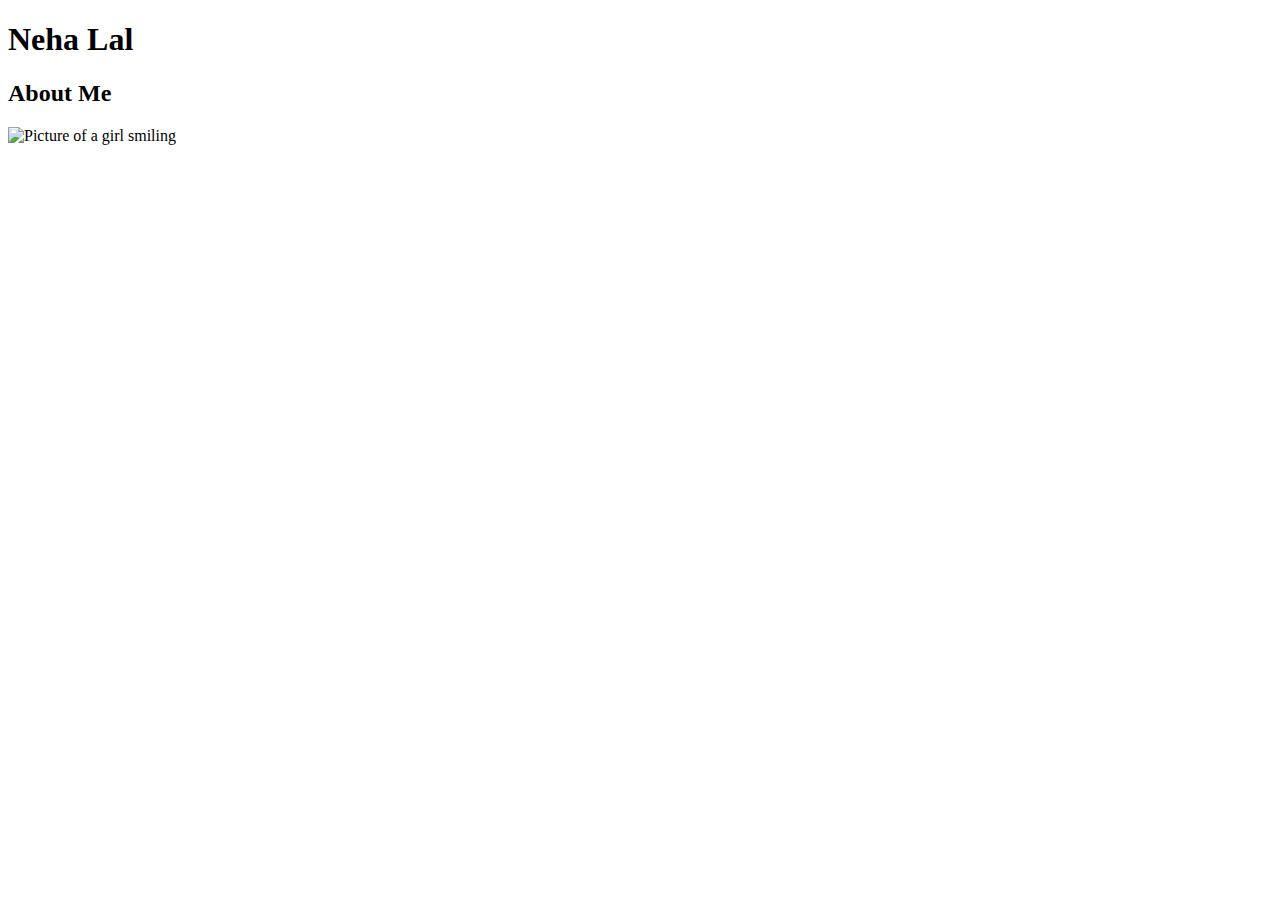
==== index.html @ 6580af2f "added basic html skeleton" ====
<!DOCTYPE html>
<html lang="en">
<head>
    <meta charset="UTF-8">
    <meta name="viewport" content="width=device-width, initial-scale=1.0">
    <meta http-equiv="X-UA-Compatible" content="ie=edge">
    <title>About Neha Lal</title>
</head>
<body>
    <h1>Neha Lal</h1>
    <h2>About Me</h2>
    <img src="https://avatars3.githubusercontent.com/u/36487397?s=400&u=fda80e270e24e4fafabc25ebcee75f00b4522da4&v=4" alt="Picture of a girl smiling">
</body>
</html>
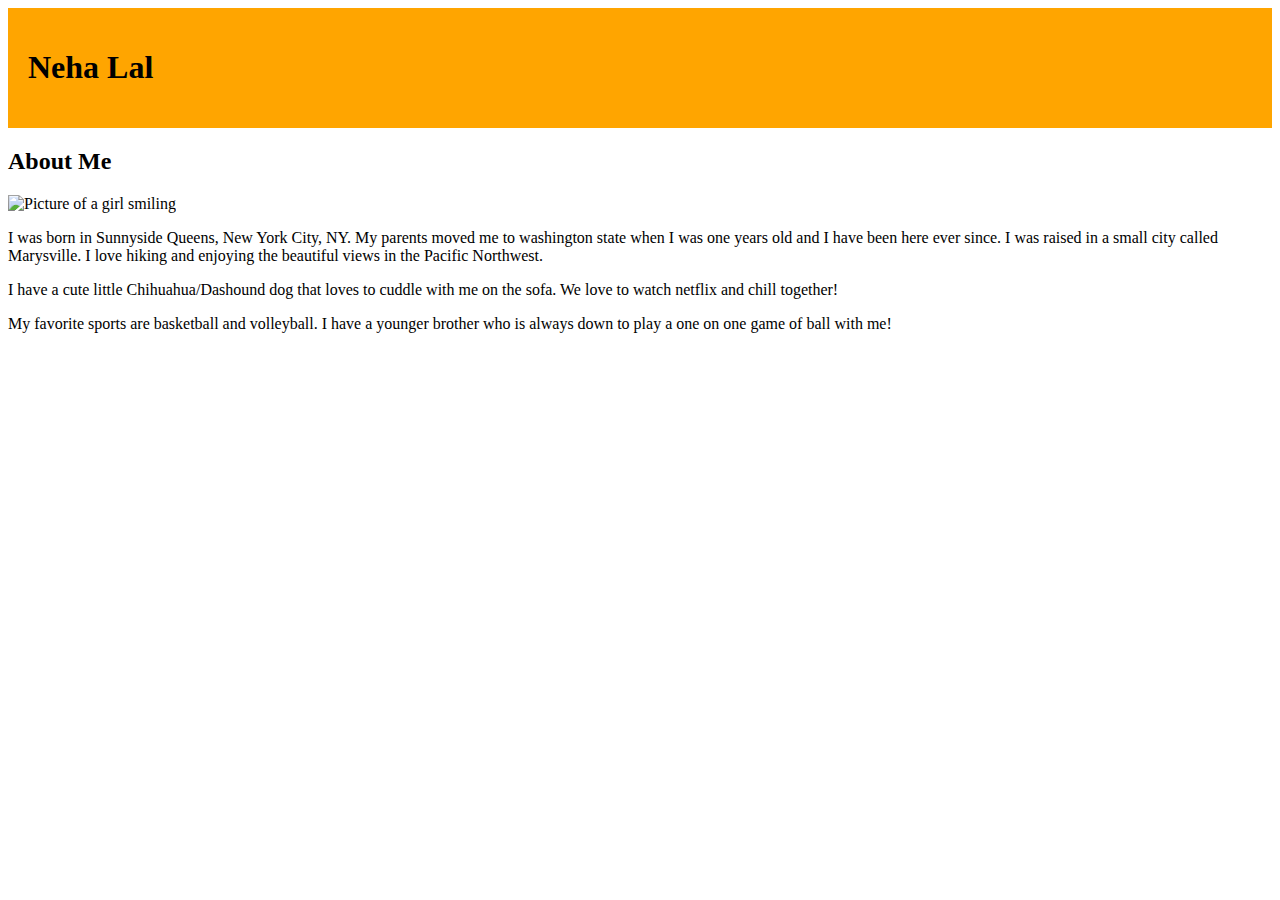
==== commit 3c10f20c: "added info about myself" ====
--- a/index.html
+++ b/index.html
@@ -5,10 +5,33 @@
     <meta name="viewport" content="width=device-width, initial-scale=1.0">
     <meta http-equiv="X-UA-Compatible" content="ie=edge">
     <title>About Neha Lal</title>
+    <link rel="stylesheet" type="text/css" href="assets/css/style.css">
 </head>
 <body>
-    <h1>Neha Lal</h1>
-    <h2>About Me</h2>
-    <img src="https://avatars3.githubusercontent.com/u/36487397?s=400&u=fda80e270e24e4fafabc25ebcee75f00b4522da4&v=4" alt="Picture of a girl smiling">
+
+    <header>
+        <h1>Neha Lal</h1>
+    </header>
+
+    <div>
+        <h2>About Me</h2>
+    </div>
+
+    <aside>
+        <img src="https://avatars3.githubusercontent.com/u/36487397?s=400&u=fda80e270e24e4fafabc25ebcee75f00b4522da4&v=4" alt="Picture of a girl smiling">
+    </aside>
+
+    <section>
+    <p>
+        I was born in Sunnyside Queens, New York City, NY. My parents moved me to washington state when I was one years old and I have been here ever since. I was raised in a small city called Marysville.
+        I love hiking and enjoying the beautiful views in the Pacific Northwest. 
+    </p>
+    <p>
+        I have a cute little Chihuahua/Dashound dog that loves to cuddle with me on the sofa. We love to watch netflix and chill together!
+    </p>
+    <p>
+        My favorite sports are basketball and volleyball. I have a younger brother who is always down to play a one on one game of ball with me!
+    </p>
+    </section>
 </body>
-</html>+</html> --- a/assets/css/style.css
+++ b/assets/css/style.css
@@ -0,0 +1,6 @@
+header {
+    padding: 20px;
+    margin-bottom: 20px;
+    color:;
+    background: orange
+  }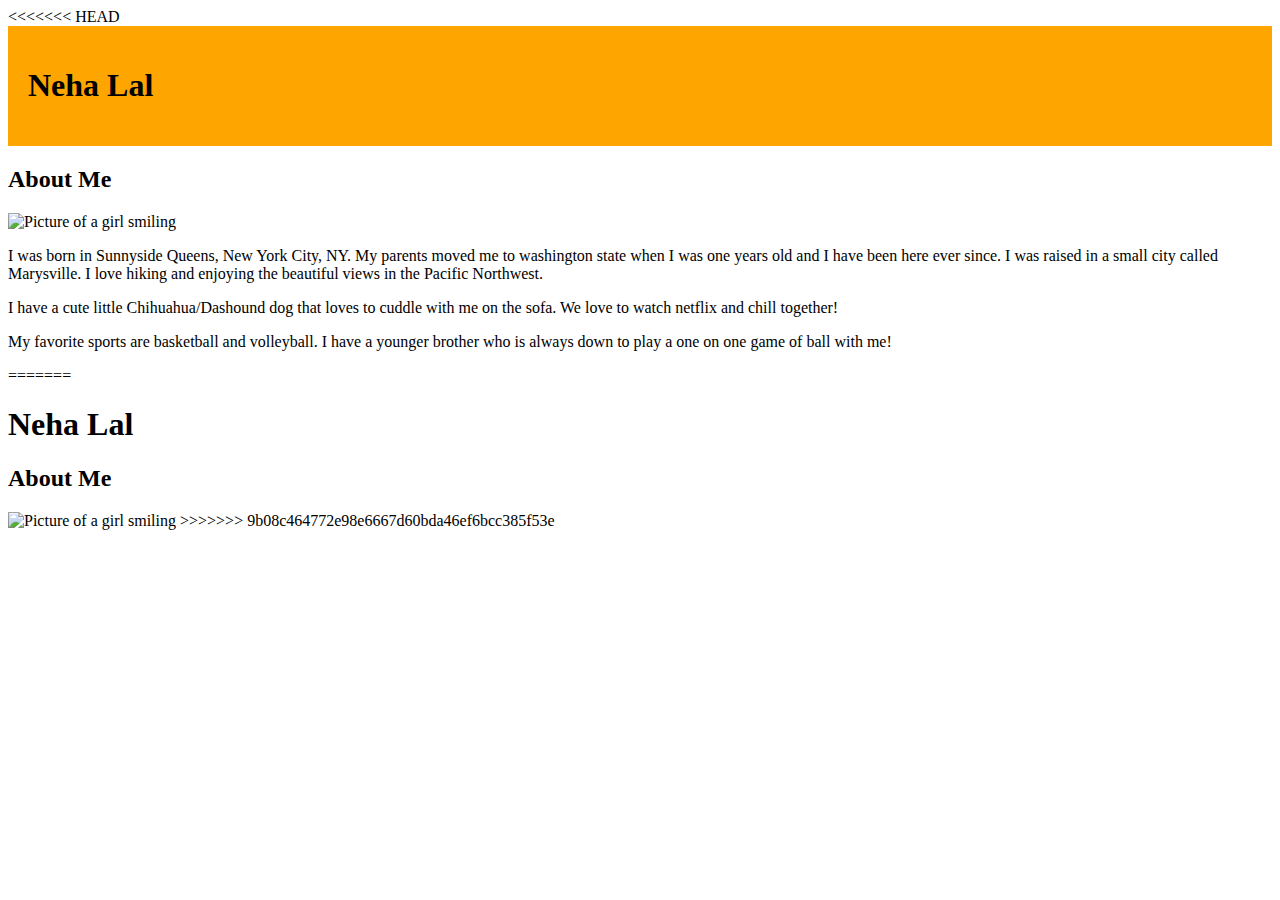
==== commit 633c9a2f: "added more info" ====
--- a/index.html
+++ b/index.html
@@ -5,6 +5,7 @@
     <meta name="viewport" content="width=device-width, initial-scale=1.0">
     <meta http-equiv="X-UA-Compatible" content="ie=edge">
     <title>About Neha Lal</title>
+<<<<<<< HEAD
     <link rel="stylesheet" type="text/css" href="assets/css/style.css">
 </head>
 <body>
@@ -34,4 +35,13 @@
     </p>
     </section>
 </body>
-</html> +</html> 
+=======
+</head>
+<body>
+    <h1>Neha Lal</h1>
+    <h2>About Me</h2>
+    <img src="https://avatars3.githubusercontent.com/u/36487397?s=400&u=fda80e270e24e4fafabc25ebcee75f00b4522da4&v=4" alt="Picture of a girl smiling">
+</body>
+</html>
+>>>>>>> 9b08c464772e98e6667d60bda46ef6bcc385f53e
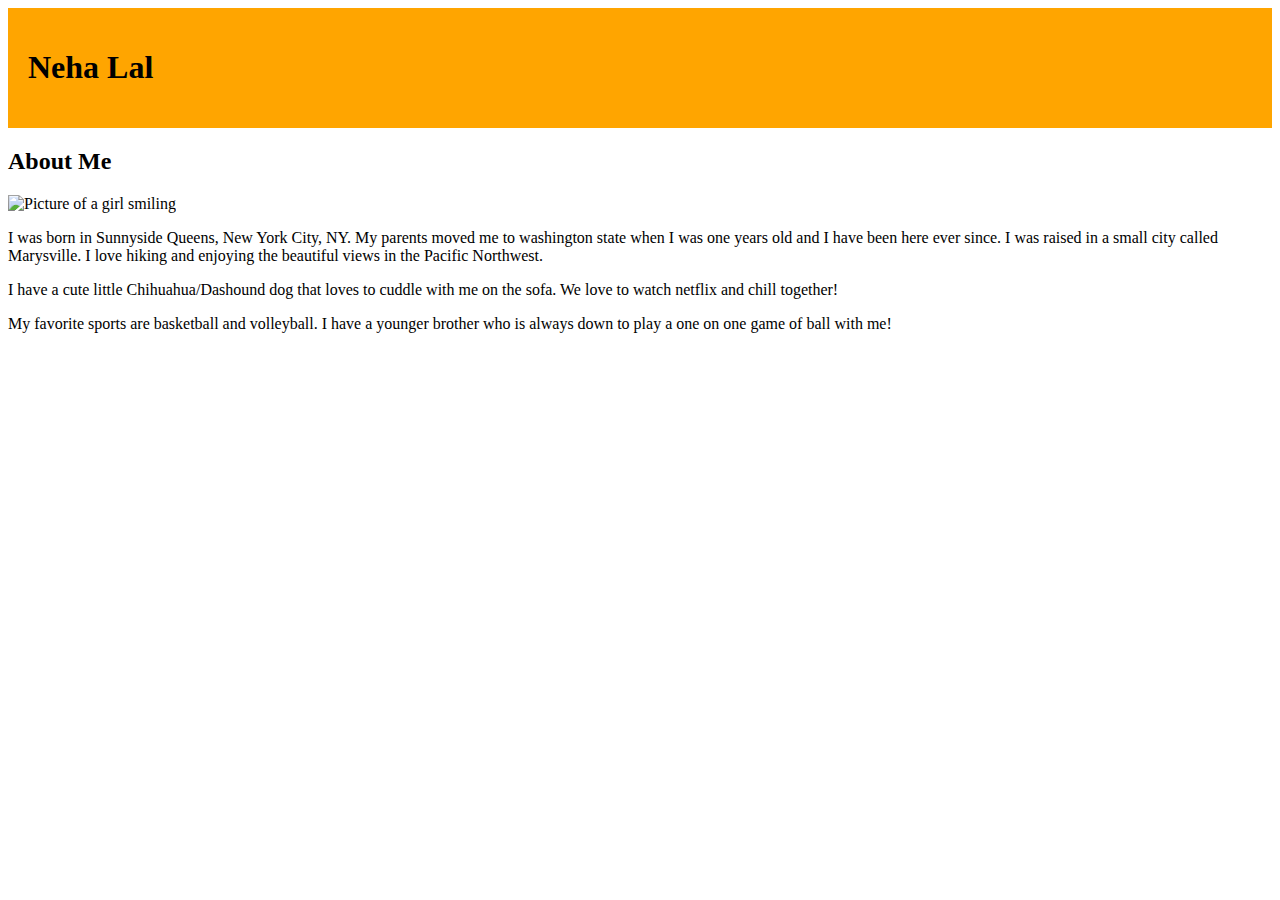
==== commit e9edaf00: "updated" ====
--- a/index.html
+++ b/index.html
@@ -5,8 +5,8 @@
     <meta name="viewport" content="width=device-width, initial-scale=1.0">
     <meta http-equiv="X-UA-Compatible" content="ie=edge">
     <title>About Neha Lal</title>
-<<<<<<< HEAD
     <link rel="stylesheet" type="text/css" href="assets/css/style.css">
+
 </head>
 <body>
 
@@ -36,12 +36,3 @@
     </section>
 </body>
 </html> 
-=======
-</head>
-<body>
-    <h1>Neha Lal</h1>
-    <h2>About Me</h2>
-    <img src="https://avatars3.githubusercontent.com/u/36487397?s=400&u=fda80e270e24e4fafabc25ebcee75f00b4522da4&v=4" alt="Picture of a girl smiling">
-</body>
-</html>
->>>>>>> 9b08c464772e98e6667d60bda46ef6bcc385f53e
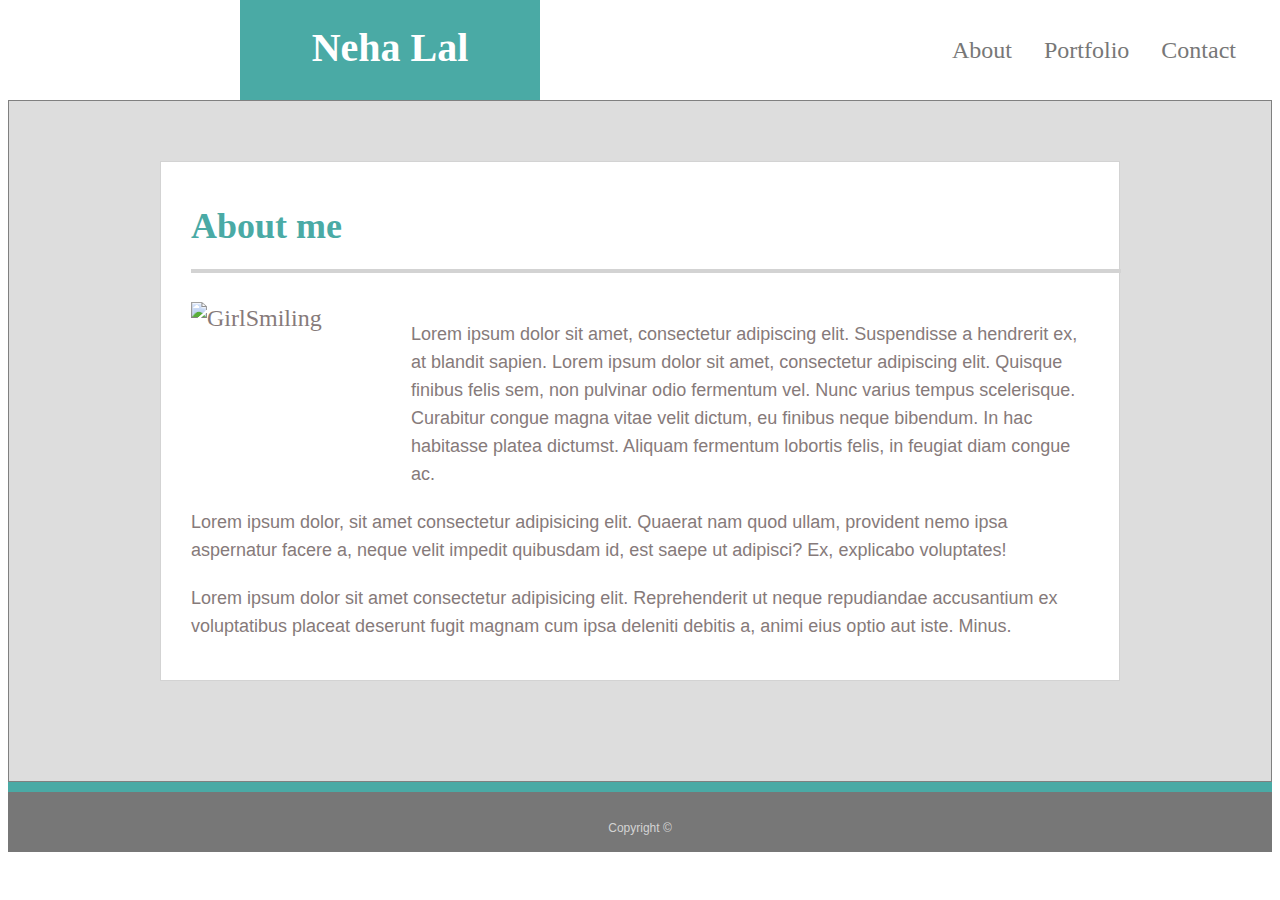
==== commit c776aa43: "finished about me page" ====
--- a/index.html
+++ b/index.html
@@ -1,38 +1,50 @@
 <!DOCTYPE html>
-<html lang="en">
+<html lang="en-us">
+
 <head>
-    <meta charset="UTF-8">
-    <meta name="viewport" content="width=device-width, initial-scale=1.0">
-    <meta http-equiv="X-UA-Compatible" content="ie=edge">
-    <title>About Neha Lal</title>
-    <link rel="stylesheet" type="text/css" href="assets/css/style.css">
+  <meta charset="UTF-8">
+  <title>Basic-Portfolio</title>
+  <link rel="stylesheet" type="text/css" href="assets/css/style.css">
+</head>
 
-</head>
 <body>
+    <ul>
+            <li><a href="#news">Contact</a></li>
+            <li><a href="#contact">Portfolio</a></li>
+            <li style="float:right"><a class="active" href="#about">About</a></li>
+    </ul>
 
-    <header>
-        <h1>Neha Lal</h1>
-    </header>
+  <div id="fixed">
+    <strong><br>Neha Lal</strong>
+  </div>
 
-    <div>
-        <h2>About Me</h2>
+  <div class="about">
+    <!-- Content Section -->
+    <section id="content">
+      <!-- Heading 1: The Most Important Headline -->
+    <div id="me">
+      <h1>About me</h1>
+      <hr size="6" width="930px" align="left" color="lightgrey">
     </div>
 
-    <aside>
-        <img src="https://avatars3.githubusercontent.com/u/36487397?s=400&u=fda80e270e24e4fafabc25ebcee75f00b4522da4&v=4" alt="Picture of a girl smiling">
-    </aside>
+      <img src= "https://avatars3.githubusercontent.com/u/36487397?s=400&u=fda80e270e24e4fafabc25ebcee75f00b4522da4&v=4" width="200" height="200" alt="GirlSmiling" align="left" align="middle" style="margin: 0px 20px 0px 0px">
+      <p align=right>Lorem ipsum dolor sit amet, consectetur adipiscing elit. Suspendisse a hendrerit ex, at blandit sapien. Lorem ipsum dolor sit amet, consectetur adipiscing elit. Quisque finibus felis sem, non pulvinar odio fermentum vel. Nunc varius tempus scelerisque.
+        Curabitur congue magna vitae velit dictum, eu finibus neque bibendum. In hac habitasse platea dictumst. Aliquam fermentum lobortis felis, in feugiat diam congue ac. </p>
+        <p>Lorem ipsum dolor, sit amet consectetur adipisicing elit. Quaerat nam quod ullam, provident nemo ipsa aspernatur facere a, neque velit impedit quibusdam id, est saepe ut adipisci? Ex, explicabo voluptates!</p>
+        <p>Lorem ipsum dolor sit amet consectetur adipisicing elit. Reprehenderit ut neque repudiandae accusantium ex voluptatibus placeat deserunt fugit magnam cum ipsa deleniti debitis a, animi eius optio aut iste. Minus.</p>
+    </div>
 
-    <section>
-    <p>
-        I was born in Sunnyside Queens, New York City, NY. My parents moved me to washington state when I was one years old and I have been here ever since. I was raised in a small city called Marysville.
-        I love hiking and enjoying the beautiful views in the Pacific Northwest. 
-    </p>
-    <p>
-        I have a cute little Chihuahua/Dashound dog that loves to cuddle with me on the sofa. We love to watch netflix and chill together!
-    </p>
-    <p>
-        My favorite sports are basketball and volleyball. I have a younger brother who is always down to play a one on one game of ball with me!
-    </p>
+      <!-- relatively positioned div -->
+    <div id="relative">
+        <br> 
+    </dv>
+      
+    </div>
+        <footer>Copyright &copy;</footer>
+    </div>
+
     </section>
+  </div>
 </body>
-</html> 
+
+</html>
--- a/assets/css/style.css
+++ b/assets/css/style.css
@@ -1,6 +1,109 @@
-header {
-    padding: 20px;
-    margin-bottom: 20px;
-    color:;
-    background: orange
-  }+* {
+  box-sizing: border-box;
+}
+
+ul {
+    list-style-type: none;
+    margin: 20px;
+    padding: 0;
+    overflow: hidden;
+    background-color: #ffffff;
+  }
+  
+  li {
+    float: right;
+  }
+  
+  li a {
+    display: block;
+    font-family: 'Georgia', Times, Times New Roman, serif;
+    color: #777777;
+    text-align: center;
+    padding: 14px 16px;
+    text-decoration: none;
+  }
+  
+  /* Change the link color to #111 (black) on hover */
+  li a:hover {
+  background-color: #111;
+}
+
+body {
+  font-size: 24px;
+  line-height: 32px;
+  color: #333;
+}
+
+#fixed {
+  Position: absolute;
+  width: 300px;
+  height: 100px;
+  top: 0;
+  left: 240px;
+  padding: 0;
+  margin: 0;
+  text-align: center;
+  font-family: 'Georgia', Times, Times New Roman, serif;
+  color: white;
+  font-size: 40px;
+  background: #4aaaa5;
+}
+
+#me {
+  Position: absolute;
+  color: #4aaaa5;
+  width: 300px;
+  height: 100px;
+  top: 180px;
+}
+
+.about{
+  background-color:#dddddd;
+  color: #867a7a;
+  padding: 60px 100px 100px 100px;
+  margin: 0;
+  border: 1px solid grey;
+}
+
+#content{
+  width: 960px;
+  padding: 140px 30px 20px 30px;
+  margin: 0 auto;
+  border: 1px solid lightgrey;
+  background-color:#ffffff;
+}
+
+h1 {
+  margin-bottom: 20px;
+  font-size: 36px;
+  font-family: 'Georgia', Times, Times New Roman, serif;
+  line-height: 45px;
+}
+
+p {
+  margin-bottom: 20px;
+  font-size: 18px;
+  font-family: 'Arial', 'Helvetica Neue', Helvetica, sans-serif;
+  line-height: 28px;
+  text-align: left;
+}
+
+#relative {
+  position: relative;
+  height: 10px;
+  padding: 0px;
+  margin-bottom: 0;
+  background: #4aaaa5;
+}
+
+footer {
+  border: 1px grey;
+  background-color: #777777;
+  height: 60px;
+  width: 100%;
+  text-align: center;
+  font-size: 12px;
+  color:lightgrey;
+  font-family: 'Arial', 'Helvetica Neue', Helvetica, sans-serif;
+  padding: 20px;
+}
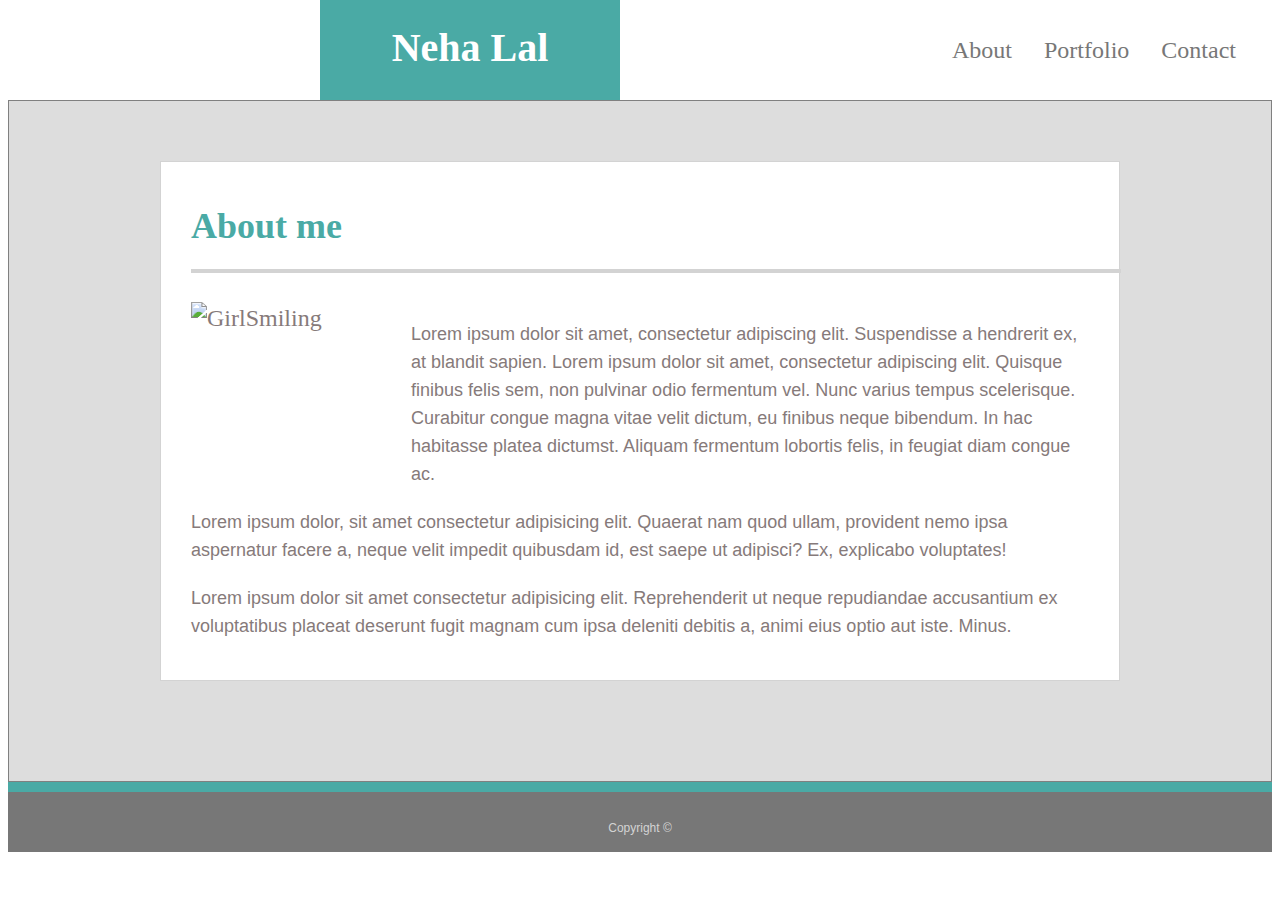
==== commit 82be1a35: "final skeletons created" ====
--- a/index.html
+++ b/index.html
@@ -9,9 +9,9 @@
 
 <body>
     <ul>
-            <li><a href="#news">Contact</a></li>
-            <li><a href="#contact">Portfolio</a></li>
-            <li style="float:right"><a class="active" href="#about">About</a></li>
+            <li><a href="/Users/nehalal/code/Basic-Portfolio/contact.html">Contact</a></li>
+            <li><a href="/Users/nehalal/code/Basic-Portfolio/portfolio.html">Portfolio</a></li>
+            <li style="float:right"><a class="active" href="/Users/nehalal/code/Basic-Portfolio/index.html">About</a></li>
     </ul>
 
   <div id="fixed">
@@ -19,9 +19,7 @@
   </div>
 
   <div class="about">
-    <!-- Content Section -->
     <section id="content">
-      <!-- Heading 1: The Most Important Headline -->
     <div id="me">
       <h1>About me</h1>
       <hr size="6" width="930px" align="left" color="lightgrey">
@@ -34,7 +32,6 @@
         <p>Lorem ipsum dolor sit amet consectetur adipisicing elit. Reprehenderit ut neque repudiandae accusantium ex voluptatibus placeat deserunt fugit magnam cum ipsa deleniti debitis a, animi eius optio aut iste. Minus.</p>
     </div>
 
-      <!-- relatively positioned div -->
     <div id="relative">
         <br> 
     </dv>
--- a/assets/css/style.css
+++ b/assets/css/style.css
@@ -39,7 +39,7 @@
   width: 300px;
   height: 100px;
   top: 0;
-  left: 240px;
+  left: 320px;
   padding: 0;
   margin: 0;
   text-align: center;
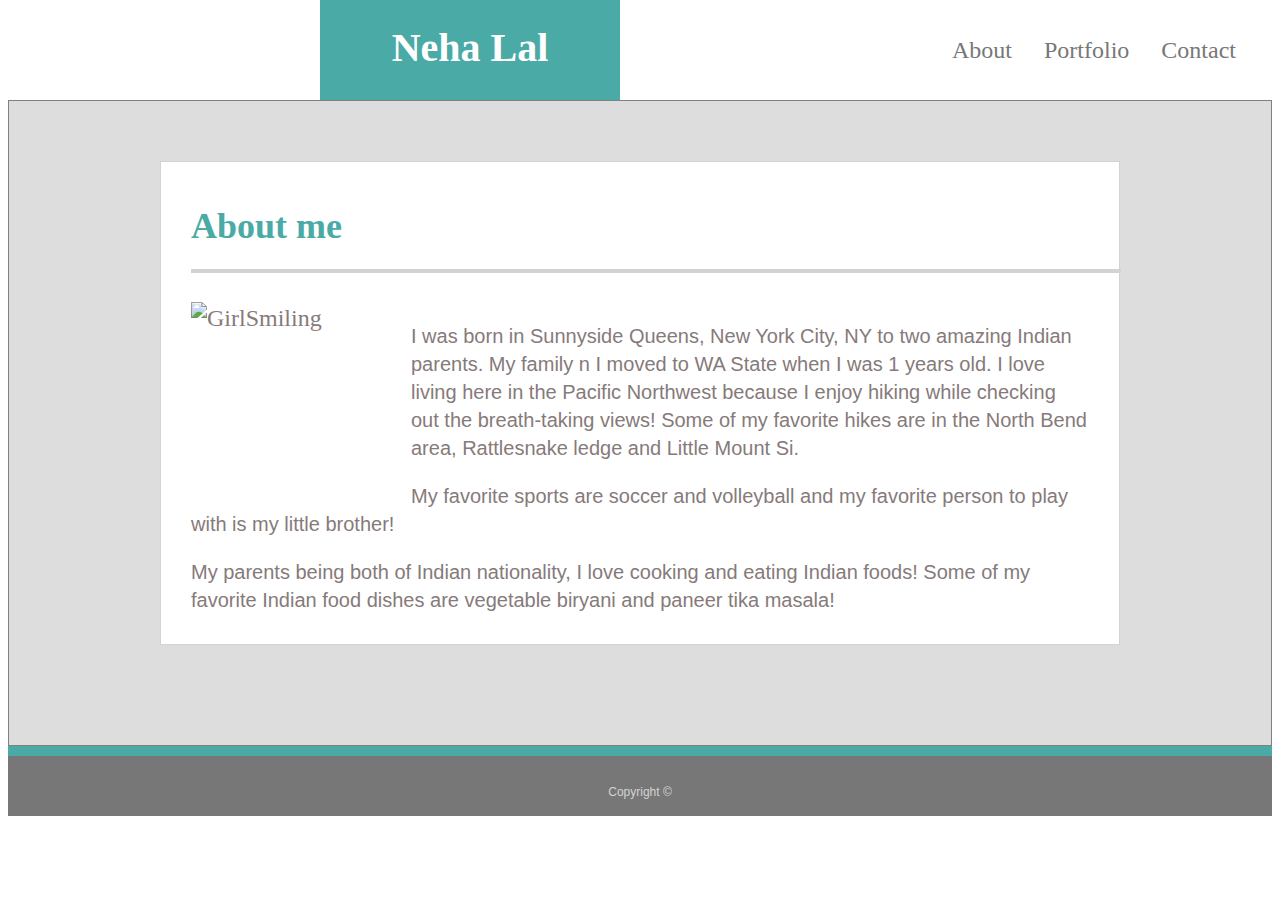
==== commit 09bf0988: "updated personal bio" ====
--- a/index.html
+++ b/index.html
@@ -26,10 +26,10 @@
     </div>
 
       <img src= "https://avatars3.githubusercontent.com/u/36487397?s=400&u=fda80e270e24e4fafabc25ebcee75f00b4522da4&v=4" width="200" height="200" alt="GirlSmiling" align="left" align="middle" style="margin: 0px 20px 0px 0px">
-      <p align=right>Lorem ipsum dolor sit amet, consectetur adipiscing elit. Suspendisse a hendrerit ex, at blandit sapien. Lorem ipsum dolor sit amet, consectetur adipiscing elit. Quisque finibus felis sem, non pulvinar odio fermentum vel. Nunc varius tempus scelerisque.
-        Curabitur congue magna vitae velit dictum, eu finibus neque bibendum. In hac habitasse platea dictumst. Aliquam fermentum lobortis felis, in feugiat diam congue ac. </p>
-        <p>Lorem ipsum dolor, sit amet consectetur adipisicing elit. Quaerat nam quod ullam, provident nemo ipsa aspernatur facere a, neque velit impedit quibusdam id, est saepe ut adipisci? Ex, explicabo voluptates!</p>
-        <p>Lorem ipsum dolor sit amet consectetur adipisicing elit. Reprehenderit ut neque repudiandae accusantium ex voluptatibus placeat deserunt fugit magnam cum ipsa deleniti debitis a, animi eius optio aut iste. Minus.</p>
+      <p align=right>I was born in Sunnyside Queens, New York City, NY to two amazing Indian parents. My family n I moved to WA State when I was 1 years old. I love living here in the Pacific Northwest because I enjoy hiking while checking out the breath-taking views! Some of my favorite hikes are in the North Bend area, Rattlesnake ledge and Little Mount Si.
+      </p>
+        <p>My favorite sports are soccer and volleyball and my favorite person to play with is my little brother!</p>
+        <p>My parents being both of Indian nationality, I love cooking and eating Indian foods! Some of my favorite Indian food dishes are vegetable biryani and paneer tika masala!</p>
     </div>
 
     <div id="relative">
--- a/assets/css/style.css
+++ b/assets/css/style.css
@@ -81,8 +81,8 @@
 }
 
 p {
-  margin-bottom: 20px;
-  font-size: 18px;
+  margin-bottom: 10px;
+  font-size: 20px;
   font-family: 'Arial', 'Helvetica Neue', Helvetica, sans-serif;
   line-height: 28px;
   text-align: left;
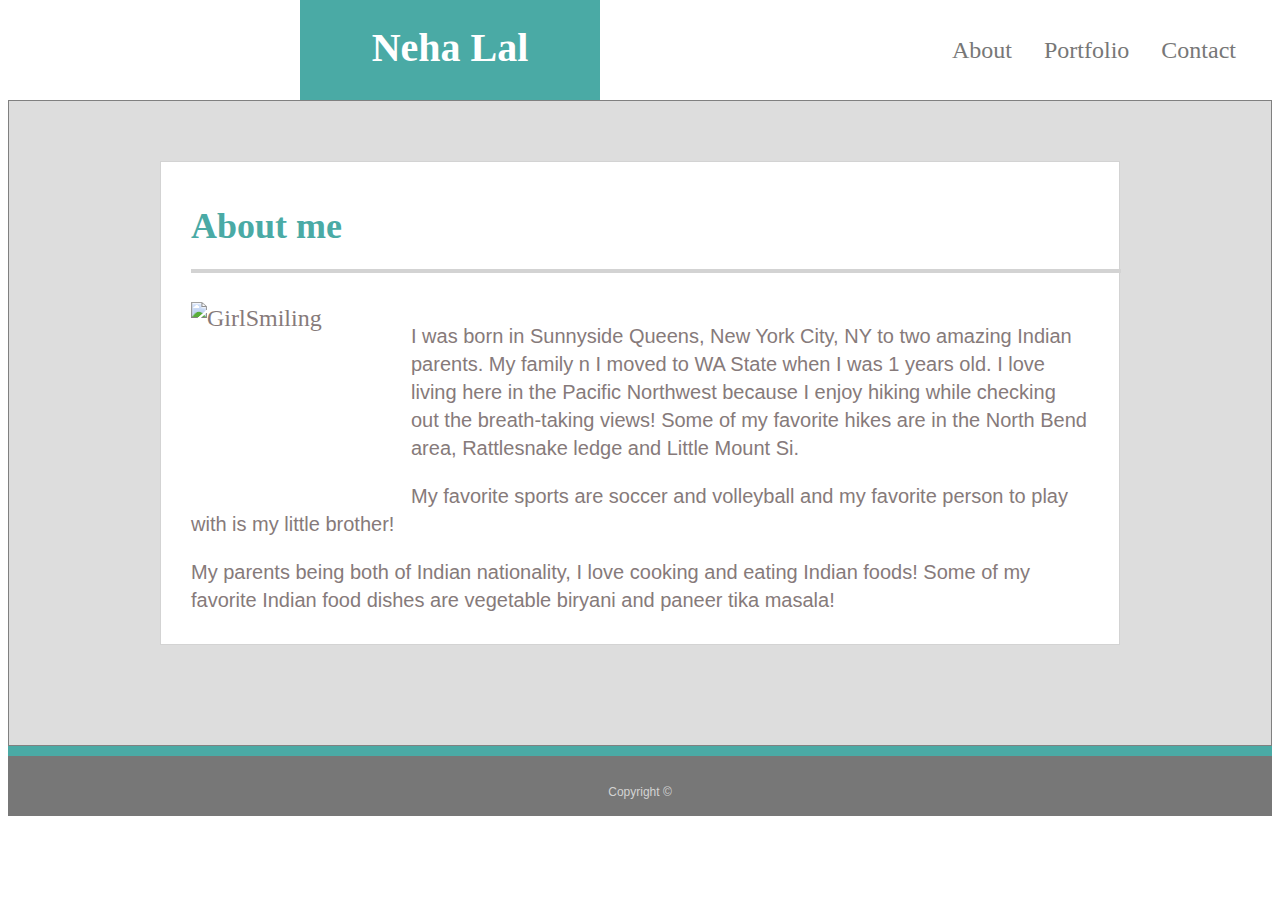
==== commit 973cac4e: "fixed broken links" ====
--- a/index.html
+++ b/index.html
@@ -9,9 +9,9 @@
 
 <body>
     <ul>
-            <li><a href="/Users/nehalal/code/Basic-Portfolio/contact.html">Contact</a></li>
-            <li><a href="/Users/nehalal/code/Basic-Portfolio/portfolio.html">Portfolio</a></li>
-            <li style="float:right"><a class="active" href="/Users/nehalal/code/Basic-Portfolio/index.html">About</a></li>
+            <li><a href="contact.html">Contact</a></li>
+            <li><a href="portfolio.html">Portfolio</a></li>
+            <li style="float:right"><a class="active" href="index.html">About</a></li>
     </ul>
 
   <div id="fixed">
--- a/assets/css/style.css
+++ b/assets/css/style.css
@@ -39,7 +39,7 @@
   width: 300px;
   height: 100px;
   top: 0;
-  left: 320px;
+  left: 300px;
   padding: 0;
   margin: 0;
   text-align: center;
